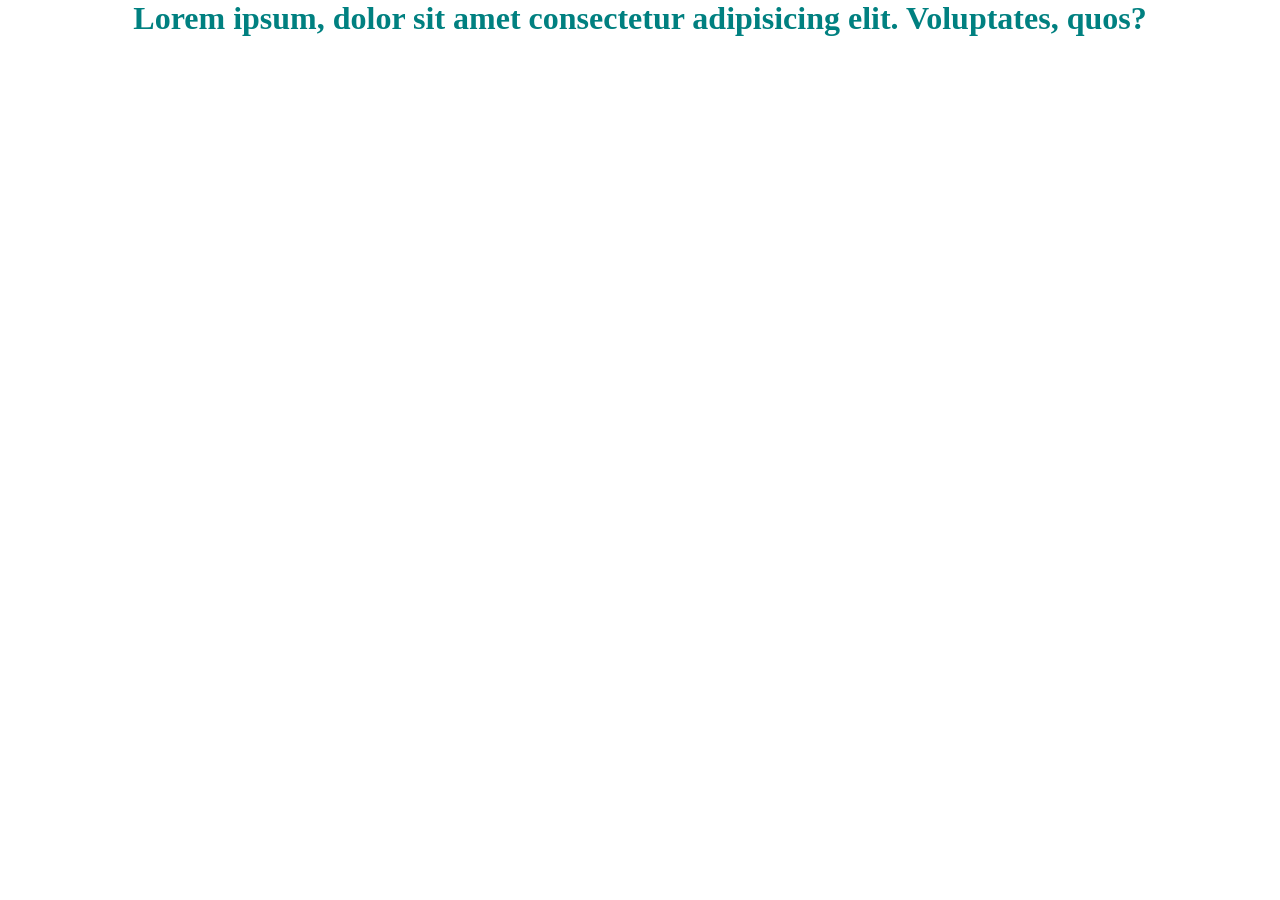
==== index.html @ 13d9d9fe "n7 guruh xush keldi githubga" ====
<!DOCTYPE html>
<html lang="en">
<head>
	<meta charset="UTF-8">
	<meta name="viewport" content="width=device-width, initial-scale=1.0">
	<title>test</title>
	<link rel="stylesheet" href="./style.css">
</head>
<body>
	<h1>Lorem ipsum, dolor sit amet consectetur adipisicing elit. Voluptates, quos?</h1>
</body>
</html>
---- style.css ----
* {
	margin: 0;
	padding: 0;
	box-sizing: border-box;
}

h1 {
	color: teal;
	text-align: center;
}
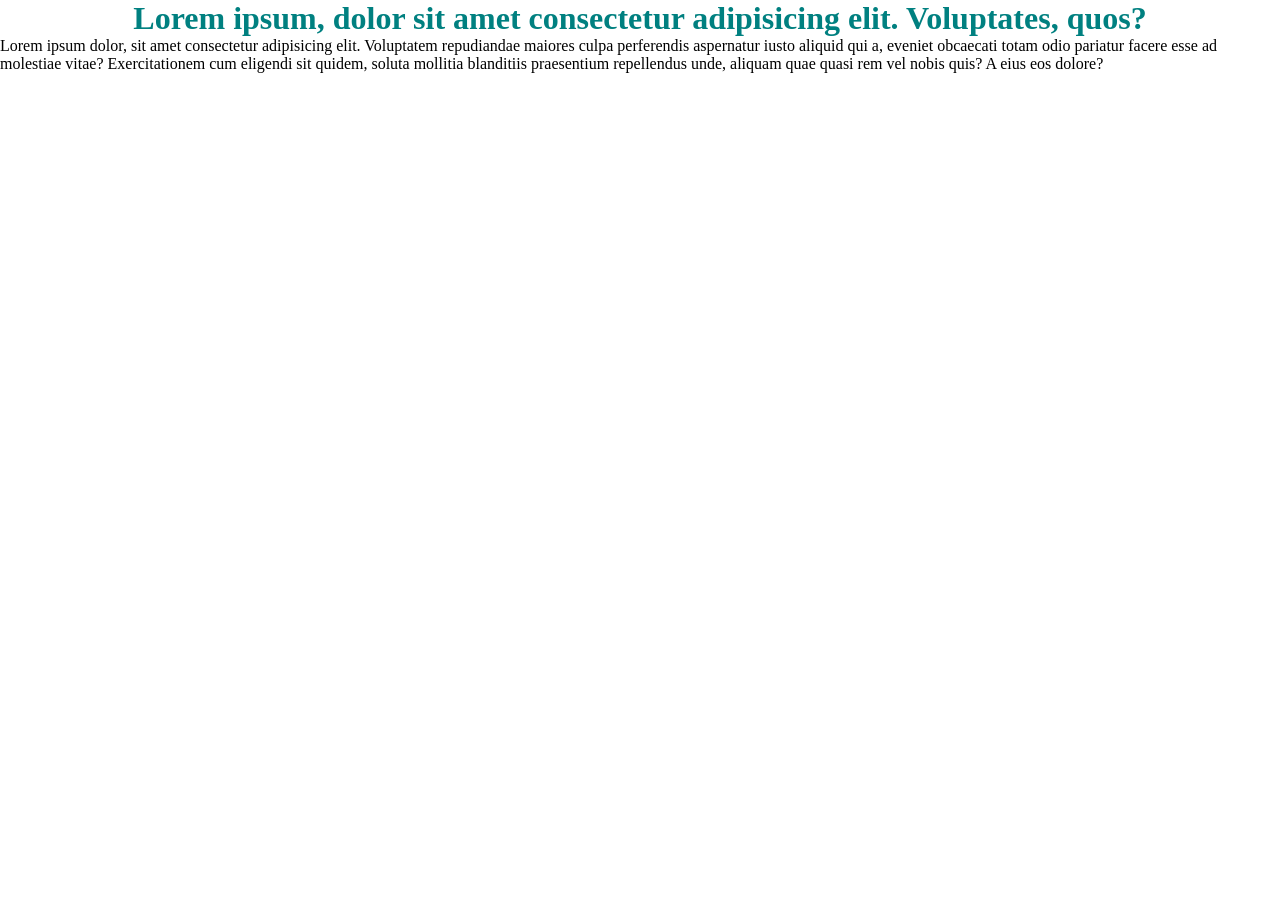
==== commit a480968a: "modified" ====
--- a/index.html
+++ b/index.html
@@ -8,5 +8,9 @@
 </head>
 <body>
 	<h1>Lorem ipsum, dolor sit amet consectetur adipisicing elit. Voluptates, quos?</h1>
+
+	<p>
+		Lorem ipsum dolor, sit amet consectetur adipisicing elit. Voluptatem repudiandae maiores culpa perferendis aspernatur iusto aliquid qui a, eveniet obcaecati totam odio pariatur facere esse ad molestiae vitae? Exercitationem cum eligendi sit quidem, soluta mollitia blanditiis praesentium repellendus unde, aliquam quae quasi rem vel nobis quis? A eius eos dolore?
+	</p>
 </body>
 </html>
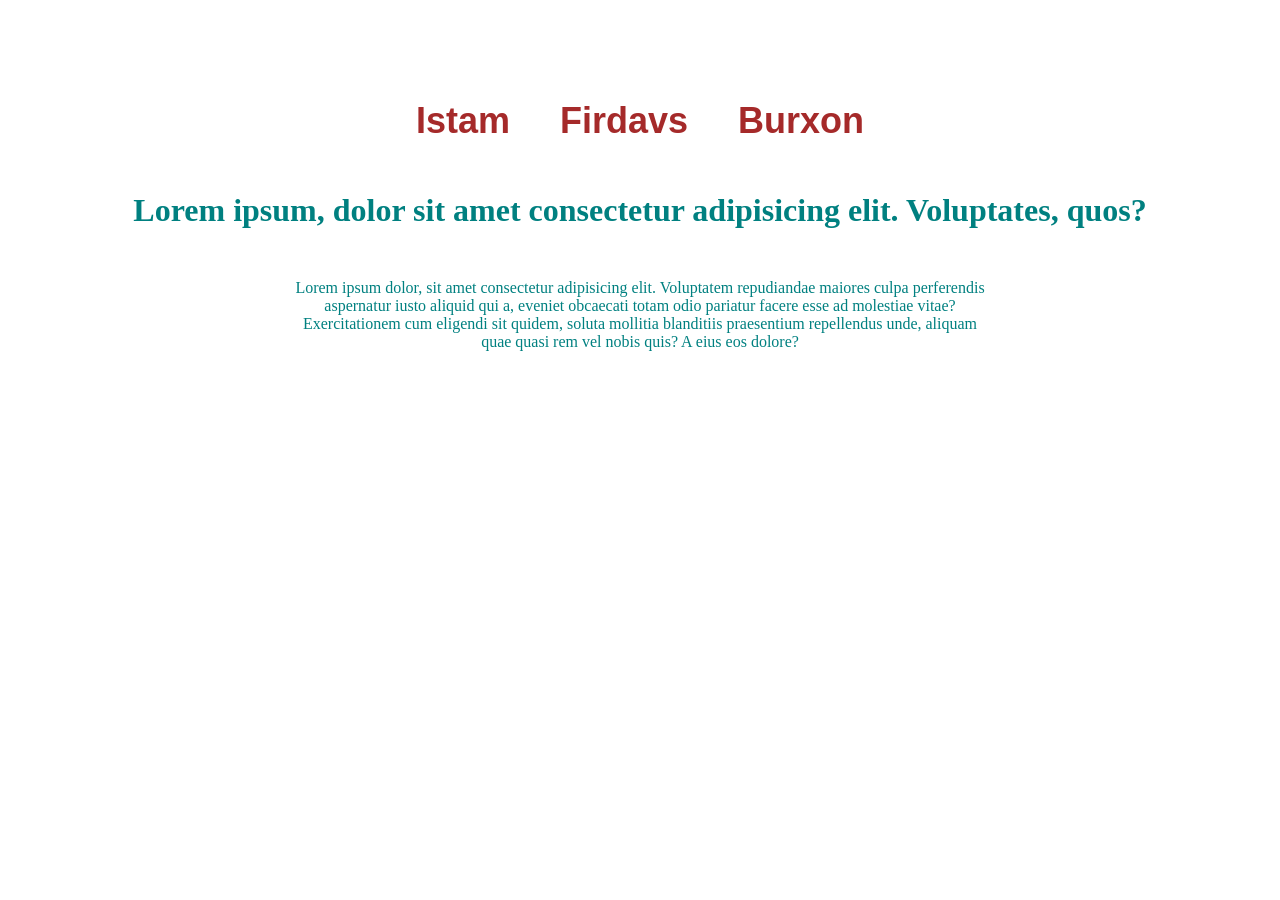
==== commit e9d5bc62: "link qo'shdim" ====
--- a/index.html
+++ b/index.html
@@ -7,10 +7,22 @@
 	<link rel="stylesheet" href="./style.css">
 </head>
 <body>
-	<h1>Lorem ipsum, dolor sit amet consectetur adipisicing elit. Voluptates, quos?</h1>
 
-	<p>
-		Lorem ipsum dolor, sit amet consectetur adipisicing elit. Voluptatem repudiandae maiores culpa perferendis aspernatur iusto aliquid qui a, eveniet obcaecati totam odio pariatur facere esse ad molestiae vitae? Exercitationem cum eligendi sit quidem, soluta mollitia blanditiis praesentium repellendus unde, aliquam quae quasi rem vel nobis quis? A eius eos dolore?
-	</p>
+	<div class="container">
+		<div class="navbar">
+			<a href="page.html">Istam</a>
+			<a href="firdavs.html">Firdavs</a>
+			<a href="burxon.html">Burxon</a>
+		</div>
+		
+		<h1>Lorem ipsum, dolor sit amet consectetur adipisicing elit. Voluptates, quos?</h1>
+		
+		<p>
+			Lorem ipsum dolor, sit amet consectetur adipisicing elit. Voluptatem repudiandae maiores culpa perferendis
+			aspernatur iusto aliquid qui a, eveniet obcaecati totam odio pariatur facere esse ad molestiae vitae? Exercitationem
+			cum eligendi sit quidem, soluta mollitia blanditiis praesentium repellendus unde, aliquam quae quasi rem vel nobis
+			quis? A eius eos dolore?
+		</p>
+	</div>
 </body>
 </html>
--- a/style.css
+++ b/style.css
@@ -4,7 +4,31 @@
 	box-sizing: border-box;
 }
 
-h1 {
+.container {
 	color: teal;
 	text-align: center;
+	margin: 100px auto 0px auto;
+}
+
+p {
+	padding-top: 50px;
+	max-width: 700px;
+	margin-left: auto;
+	margin-right: auto;
+}
+
+.navbar {
+	margin-bottom: 50px;
+	display: flex;
+	justify-content: center;
+	align-items: center;
+	gap: 50px;
+	font-size: 36px;
+}
+
+.navbar a {
+	text-decoration: none;
+	font-weight: bold;
+	font-family: 'Lucida Sans', 'Lucida Sans Regular', 'Lucida Grande', 'Lucida Sans Unicode', Geneva, Verdana, sans-serif;
+	color: brown;
 }
